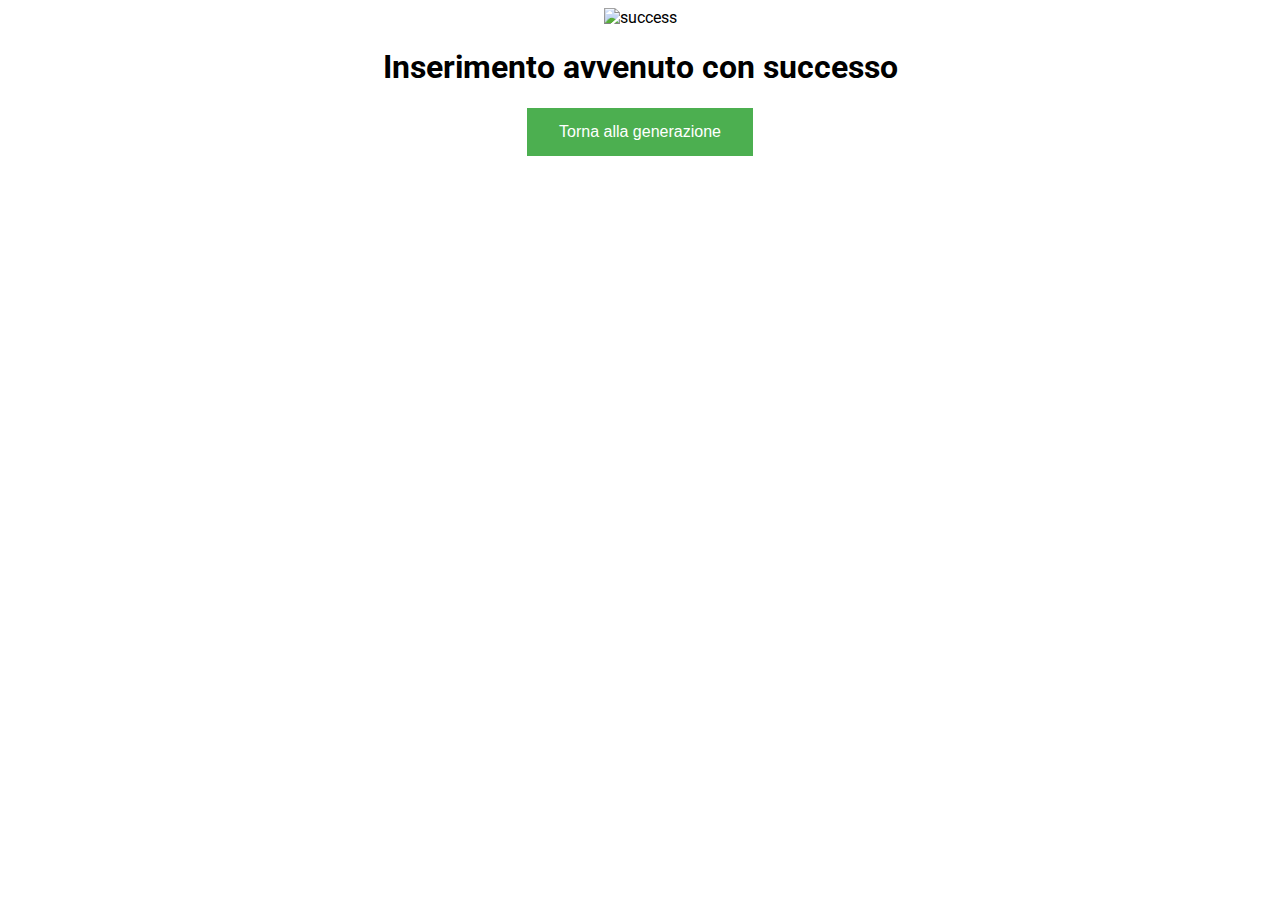
==== PossibleDatePicker/success.html @ 3ab6e2e2 "Bugfix" ====
<!DOCTYPE html>
<!--
To change this license header, choose License Headers in Project Properties.
To change this template file, choose Tools | Templates
and open the template in the editor.
-->
<html>
    <head>
        <title>Inserimento giorni scolastici</title>
        <meta charset="UTF-8">
        <meta name="viewport" content="width=device-width, initial-scale=1.0">
        <link href="https://fonts.googleapis.com/css?family=Roboto" rel="stylesheet">
        <style type="text/css">
            body{
                font-family: 'Roboto', sans-serif;
            }
            button {
                background-color: #4CAF50;
                border: none;
                color: white;
                padding: 15px 32px;
                text-align: center;
                text-decoration: none;
                display: inline-block;
                font-size: 16px;
            }
        </style>
    </head>
    <body>
        <div align="center"> <img alt="success" src="https://upload.wikimedia.org/wikipedia/commons/thumb/7/73/Flat_tick_icon.svg/500px-Flat_tick_icon.svg.png" width="200" height="200"/><h1>Inserimento avvenuto con successo</h1></div>
        <div align="center"><a href="index.php"><button>Torna alla generazione</button></a></div>
    </body>
</html>
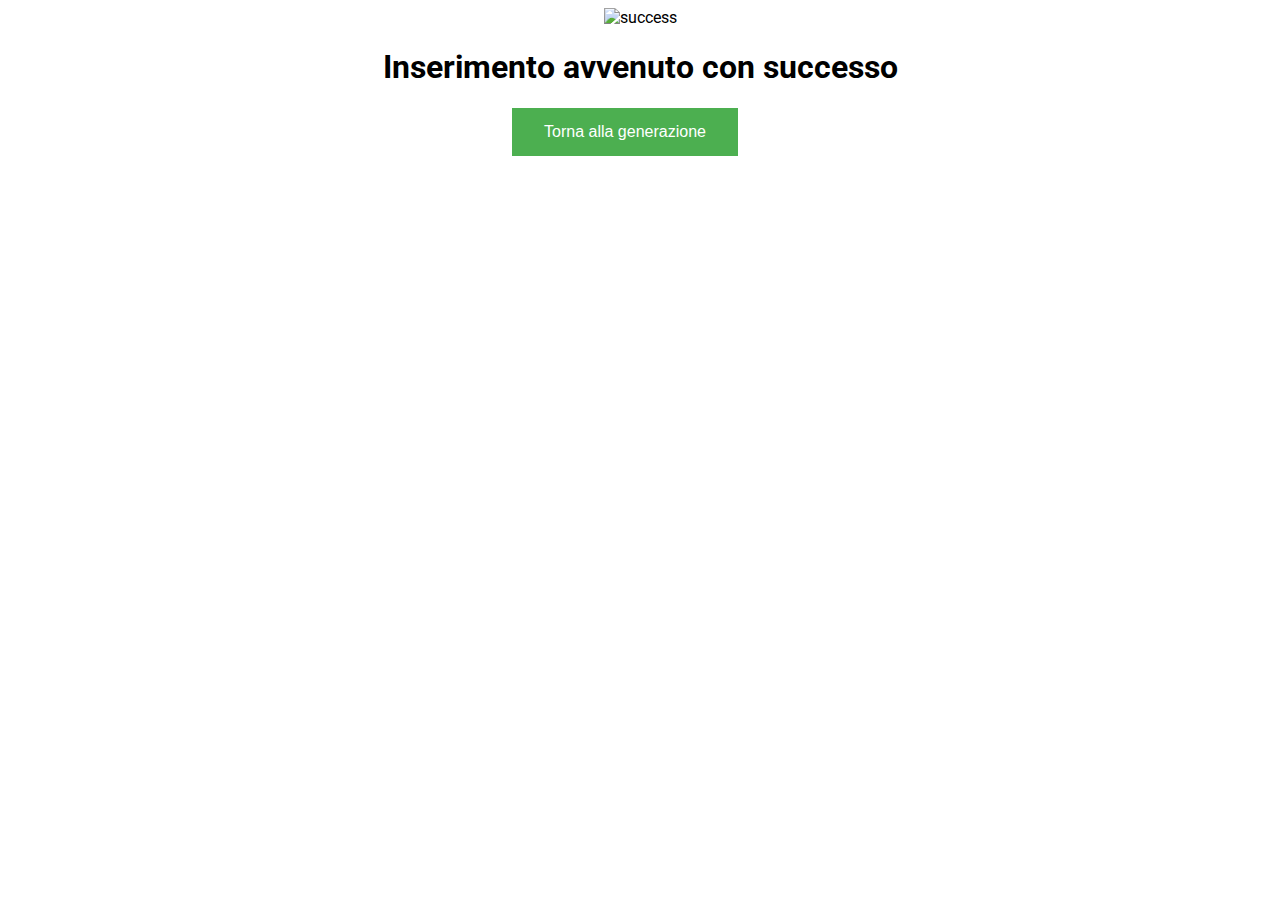
==== commit bd1bd40e: "Nuova index e design" ====
--- a/PossibleDatePicker/success.html
+++ b/PossibleDatePicker/success.html
@@ -10,21 +10,7 @@
         <meta charset="UTF-8">
         <meta name="viewport" content="width=device-width, initial-scale=1.0">
         <link href="https://fonts.googleapis.com/css?family=Roboto" rel="stylesheet">
-        <style type="text/css">
-            body{
-                font-family: 'Roboto', sans-serif;
-            }
-            button {
-                background-color: #4CAF50;
-                border: none;
-                color: white;
-                padding: 15px 32px;
-                text-align: center;
-                text-decoration: none;
-                display: inline-block;
-                font-size: 16px;
-            }
-        </style>
+        <link rel="stylesheet" href="css/style.css">
     </head>
     <body>
         <div align="center"> <img alt="success" src="https://upload.wikimedia.org/wikipedia/commons/thumb/7/73/Flat_tick_icon.svg/500px-Flat_tick_icon.svg.png" width="200" height="200"/><h1>Inserimento avvenuto con successo</h1></div>
--- a/PossibleDatePicker/css/style.css
+++ b/PossibleDatePicker/css/style.css
@@ -0,0 +1,15 @@
+body{
+    font-family: 'Roboto', sans-serif;
+}
+button {
+    background-color: #4CAF50;
+    border: none;
+    color: white;
+    padding: 15px 32px;
+    text-align: center;
+    text-decoration: none;
+    display: inline-block;
+    font-size: 16px;
+    margin-right: 30px;
+    color: white !important;
+}
